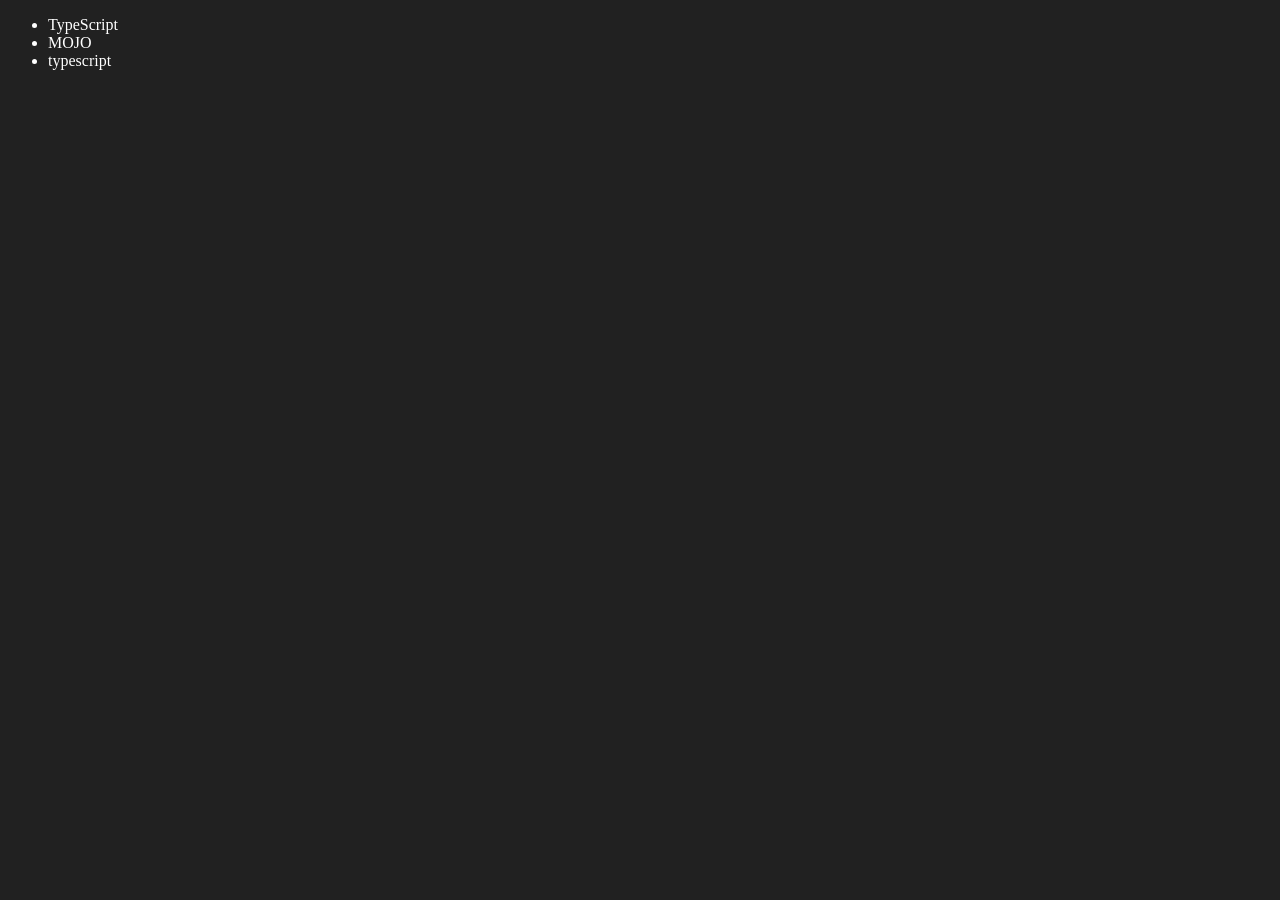
==== DOM/four.html @ 5525a3a0 "Code" ====
<!DOCTYPE html>
<html lang="en">
<head>
    <meta charset="UTF-8">
    <meta name="viewport" content="width=device-width, initial-scale=1.0">
    <title>Document</title>
</head>
<body style="background-color: #212121; color: #fff;">
    <ul class="language">
        <li>javascript</li>
    </ul>
</body>

<script>
    function addLanguage(langName){
        const li = document.createElement('li');
        li.innerHTML = `${langName}`
        document.querySelector('.language').appendChild(li)
    }
    addLanguage("Python")
    addLanguage("typescript")

    function addOptiLanguage(langName){
        const li = document.createElement('li');
        li.appendChild(document.createTextNode(langName));
        document.querySelector('.language').appendChild(li)
    }
    addOptiLanguage("C++")


    //Edit
    const secondLang = document.querySelector("li:nth-child(2)")
    //secondLang.innerHTML = "MOJO"
    const newLi = document.createElement('li')
    newLi.textContent = "MOJO"
    secondLang.replaceWith(newLi)

    //Edit
    const firstlang = document.querySelector(l="li:first-child")
    firstlang.outerHTML = '<li>TypeScript</li>'

    //Remove
    const lastlang = document.querySelector("li:last-child")
    lastlang.remove()

    

</script>
</html>
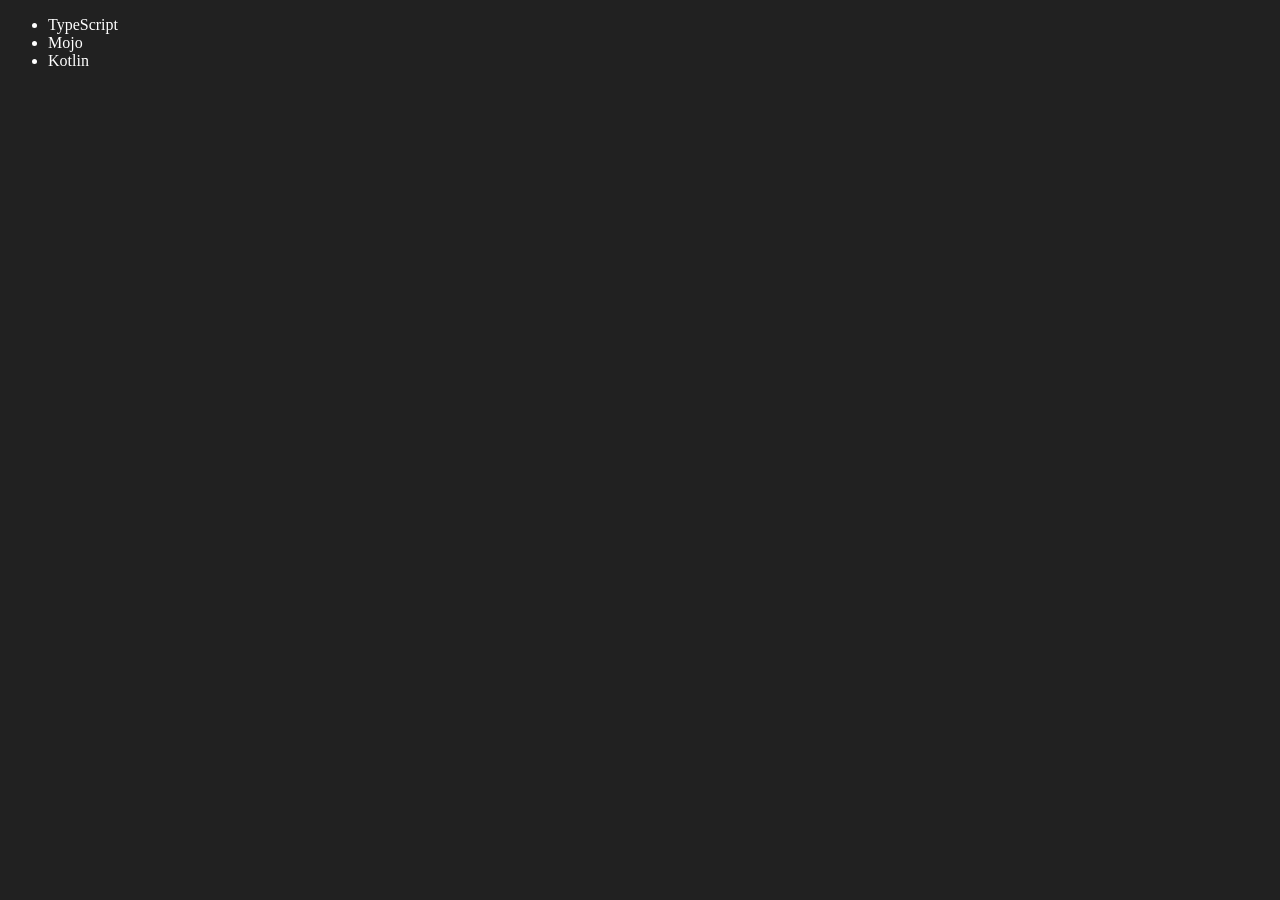
==== commit 10b3d06f: "change" ====
--- a/DOM/four.html
+++ b/DOM/four.html
@@ -12,38 +12,34 @@
 </body>
 
 <script>
-    function addLanguage(langName){
+    function addLanguage(lang){
         const li = document.createElement('li');
-        li.innerHTML = `${langName}`
+        li.innerHTML = `${lang}`
         document.querySelector('.language').appendChild(li)
     }
-    addLanguage("Python")
-    addLanguage("typescript")
+    addLanguage("python")
+    addLanguage("Kotlin")
 
     function addOptiLanguage(langName){
         const li = document.createElement('li');
-        li.appendChild(document.createTextNode(langName));
+        li.appendChild(document.createTextNode(langName))
         document.querySelector('.language').appendChild(li)
     }
-    addOptiLanguage("C++")
+    addOptiLanguage("Golang")
+
+    //     EDIT
+    const secondLang = document.querySelector("li:nth-child(2)")
+    //secondLang.innerHTML = "Mojo"
+    const newli = document.createElement('li')
+    newli.textContent = "Mojo"
+    secondLang.replaceWith(newli)
+
+    const firstLang = document.querySelector("li:first-child")
+    firstLang.outerHTML = "<li> TypeScript </li>"
 
 
-    //Edit
-    const secondLang = document.querySelector("li:nth-child(2)")
-    //secondLang.innerHTML = "MOJO"
-    const newLi = document.createElement('li')
-    newLi.textContent = "MOJO"
-    secondLang.replaceWith(newLi)
-
-    //Edit
-    const firstlang = document.querySelector(l="li:first-child")
-    firstlang.outerHTML = '<li>TypeScript</li>'
-
-    //Remove
-    const lastlang = document.querySelector("li:last-child")
-    lastlang.remove()
-
-    
-
+    //  REMOVE
+    const lastLang = document.querySelector("li:last-child")
+    lastLang.remove();
 </script>
 </html>
